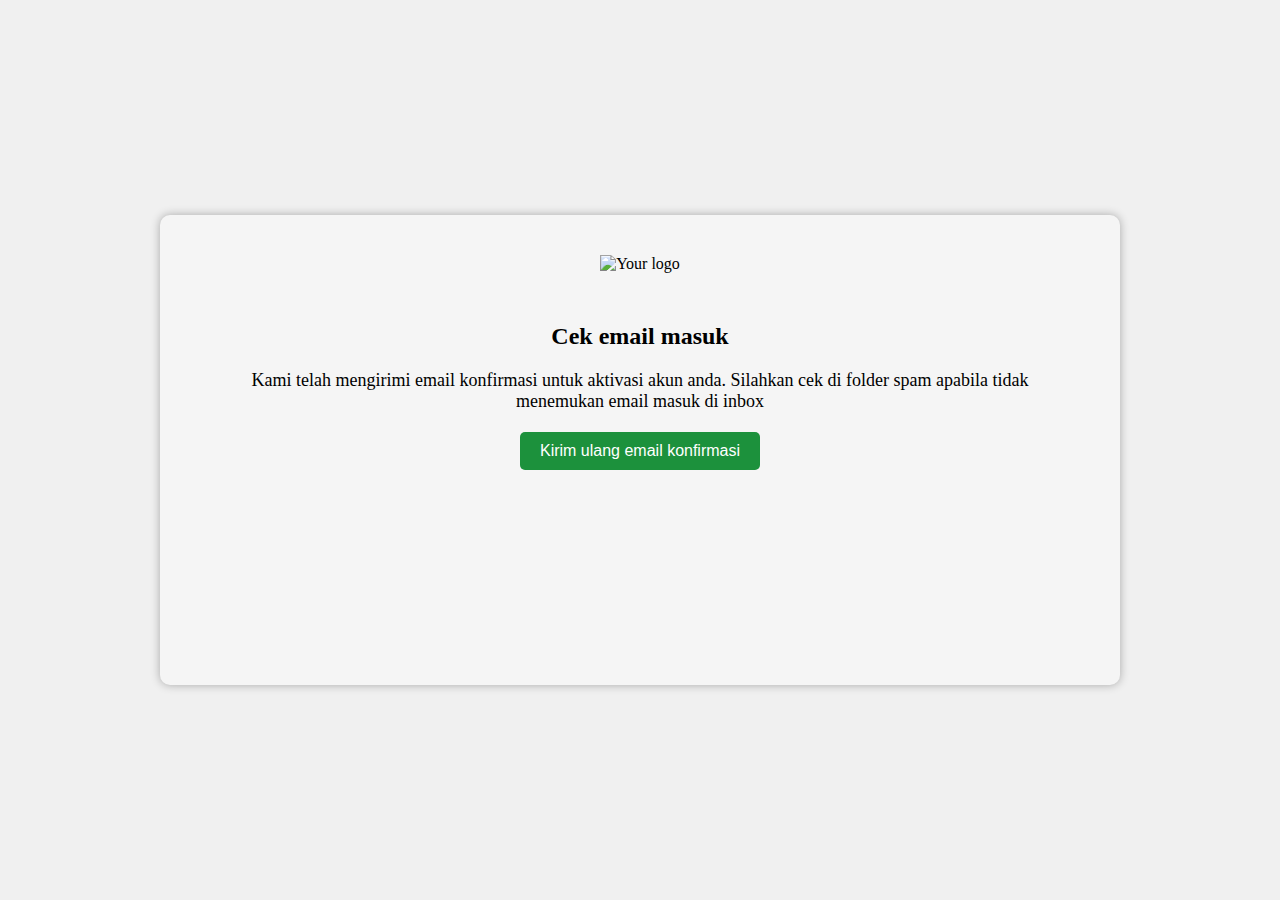
==== konfirmasi email.html @ 8369b509 "page konfirmasi email" ====
<!DOCTYPE html>
<html lang="en">
<head>
	<meta charset="UTF-8">
	<title>Email Confirmation</title>
	<style>
		body {
			background: #f0f0f0;
			margin: 0;
			padding: 0;
			height: 100vh;
			display: flex;
			align-items: center;
			justify-content: center;
		}

		.card {
            width: 880px;
            height: 390px;
            margin: auto;
            text-align: center;
            background-color: #f5f5f5;
            box-shadow: 0 0 10px rgba(0, 0, 0, 0.3);
            border-radius: 10px;
            padding: 40px;
            justify-content: center;
            align-items: center;
        }

		h1 {
			font-size: 24px;
			margin-top: 50px;
		}

		p {
			font-size: 18px;
            justify-content: center;
            align-items: center;
            margin: 20px;
            text-align: center;
		}

		button {
			background: #1C913C;
			color: #fff;
			border: none;
			padding: 10px 20px;
			border-radius: 5px;
			font-size: 16px;
			cursor: pointer;
			transition: background 0.3s ease;
		}

		button:hover {
			background: #0D411B;
		}
	</style>
</head>
<body>
	<div class="card">
        <img src="logo.svg" alt="Your logo">
		<h1>Cek email masuk</h1>
		<p>Kami telah mengirimi email konfirmasi untuk aktivasi akun anda. Silahkan cek di folder spam apabila tidak menemukan email masuk di inbox</p>
		<button>Kirim ulang email konfirmasi</button>
	</div>
</body>
</html>
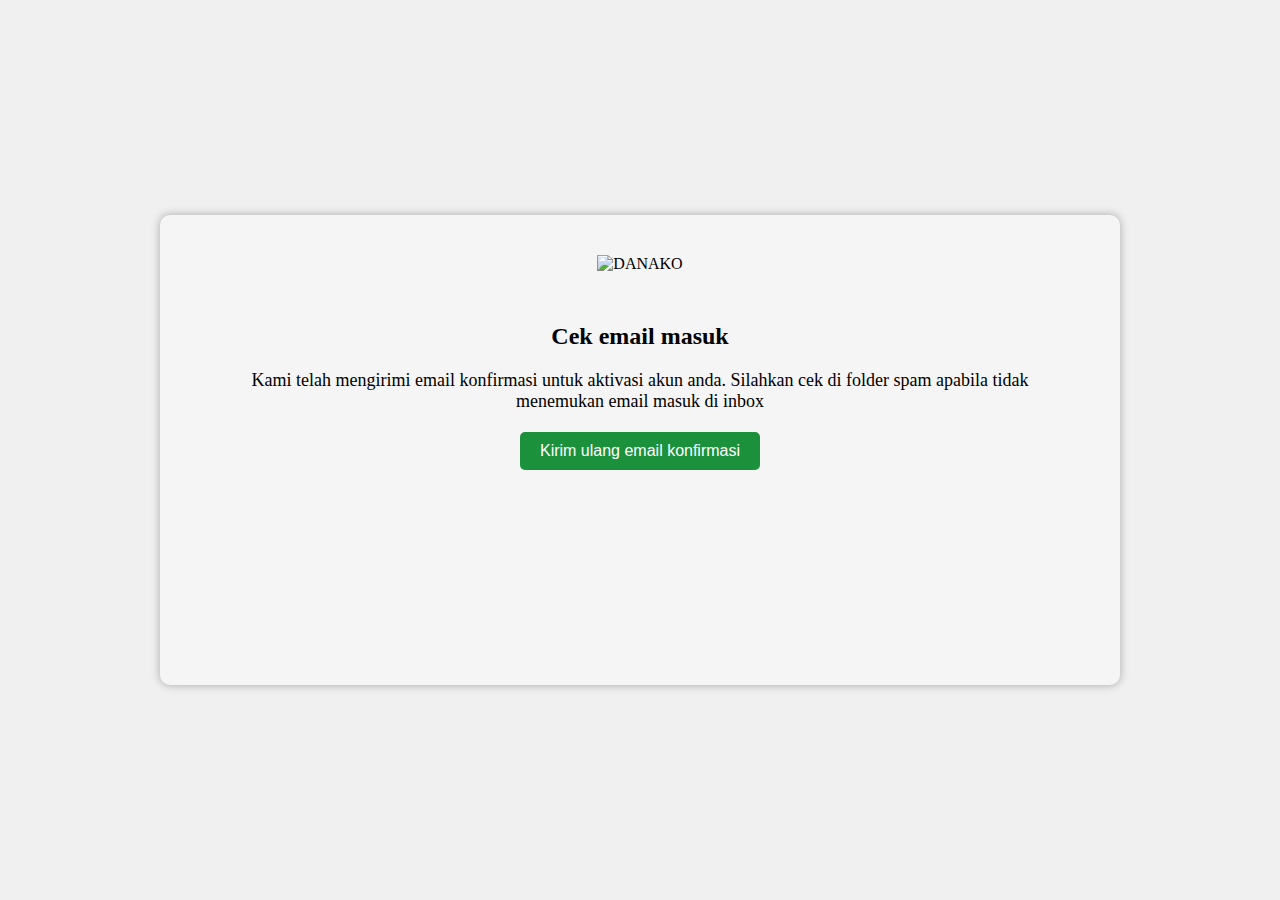
==== commit f7ff1faa: "konfirmasi email page update" ====
--- a/konfirmasi email.html
+++ b/konfirmasi email.html
@@ -54,14 +54,16 @@
 		button:hover {
 			background: #0D411B;
 		}
+
 	</style>
+
 </head>
 <body>
 	<div class="card">
-        <img src="logo.svg" alt="Your logo">
+        <img src="logo.svg" alt="DANAKO">
 		<h1>Cek email masuk</h1>
 		<p>Kami telah mengirimi email konfirmasi untuk aktivasi akun anda. Silahkan cek di folder spam apabila tidak menemukan email masuk di inbox</p>
 		<button>Kirim ulang email konfirmasi</button>
 	</div>
 </body>
-</html>
+</html>